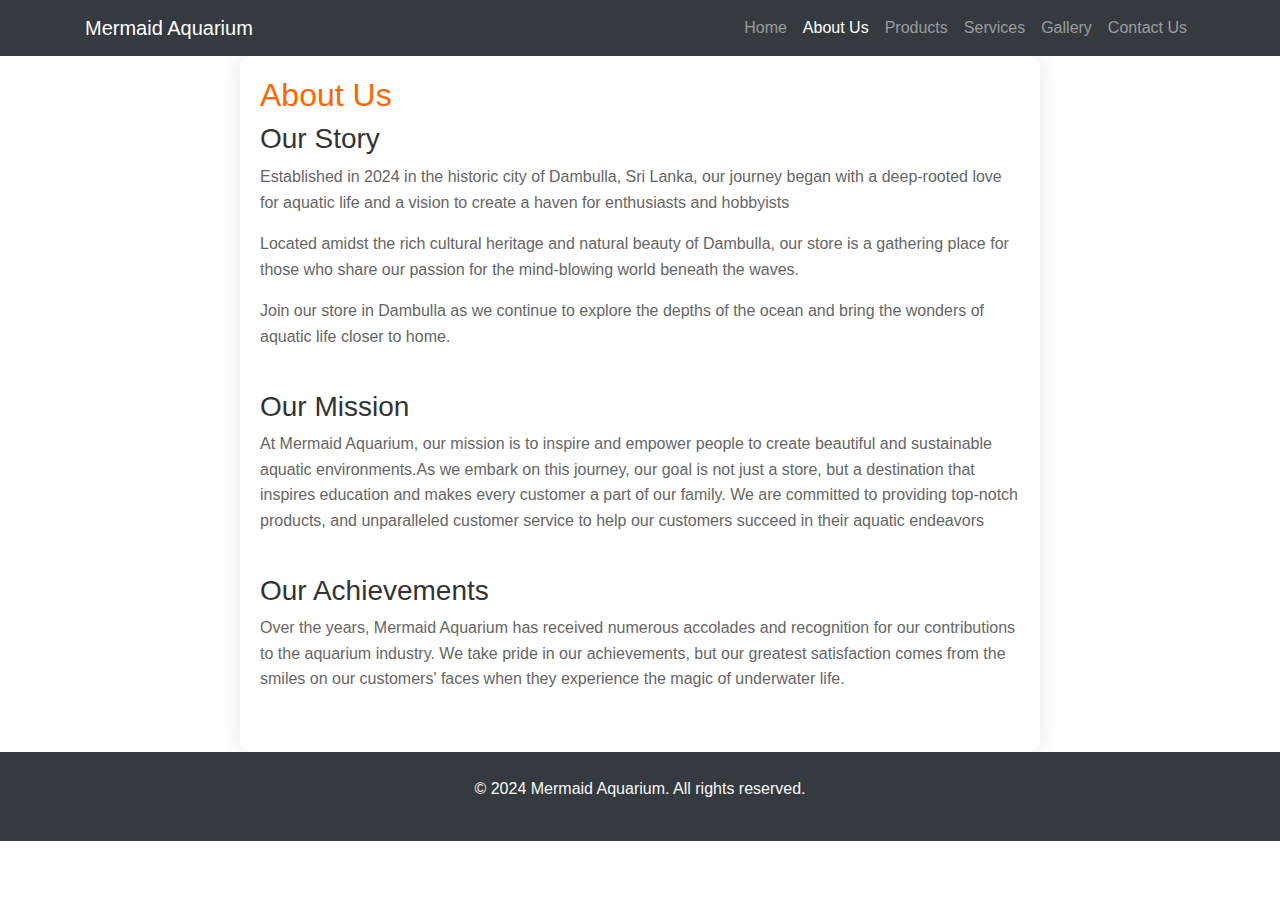
==== aboutus.html @ d5ba8e3a "all pages and functions added" ====
<!DOCTYPE html>
<html lang="en">
<head>
    <meta charset="UTF-8">
    <meta name="viewport" content="width=device-width, initial-scale=1.0">
    <title>About Us</title>
    <link rel="stylesheet" href="styleAbout.css">
    <link rel="stylesheet" href="https://stackpath.bootstrapcdn.com/bootstrap/4.5.2/css/bootstrap.min.css">
</head>
<body>

    <nav class="navbar navbar-expand-lg navbar-dark bg-dark">
        <div class="container">
          <a class="navbar-brand" href="aboutus.html">Mermaid Aquarium</a>
          <button class="navbar-toggler" type="button" data-toggle="collapse" data-target="#navbarNav" aria-controls="navbarNav" aria-expanded="false" aria-label="Toggle navigation">
            <span class="navbar-toggler-icon"></span>
          </button>
          <div class="collapse navbar-collapse" id="navbarNav">
            <ul class="navbar-nav ml-auto">
              <li class="nav-item">
                <a class="nav-link" href="index.html">Home</a>
              </li>
              <li class="nav-item active">
                <a class="nav-link" href="aboutus.html">About Us</a>
              </li>
              <li class="nav-item">
                <a class="nav-link" href="product.html">Products</a>
              </li>
              <li class="nav-item">
                <a class="nav-link" href="service.html">Services</a>
              </li>
              <li class="nav-item">
                <a class="nav-link" href="gallery.html">Gallery</a>
              </li>
              <li class="nav-item">
                <a class="nav-link" href="contact.html">Contact Us</a>
              </li>
            </ul>
          </div>
        </div>
      </nav>

    <div class="container-about-us">
        <h2>About Us</h2>
        <div class="about-section">
          <h3>Our Story</h3>
          <p>Established in 2024 in the historic city of Dambulla, Sri Lanka, our journey began with a deep-rooted love for aquatic life and a vision to create a haven for enthusiasts and hobbyists</p>
          <p>Located amidst the rich cultural heritage and natural beauty of Dambulla, our store is a gathering place for those who share our passion for the mind-blowing world beneath the waves.</p>
          <p>Join our store in Dambulla as we continue to explore the depths of the ocean and bring the wonders of aquatic life closer to home.</p>
        </div>
        <div class="about-section">
          <h3>Our Mission</h3>
          <p>At Mermaid Aquarium, our mission is to inspire and empower people to create beautiful and sustainable aquatic environments.As we embark on this journey, our goal is not just a store, but a destination that inspires education and makes every customer a part of our family. We are committed to providing top-notch products, and unparalleled customer service to help our customers succeed in their aquatic endeavors</p>
        </div>
        <div class="about-section">
          <h3>Our Achievements</h3>
          <p>Over the years, Mermaid Aquarium has received numerous accolades and recognition for our contributions to the aquarium industry. We take pride in our achievements, but our greatest satisfaction comes from the smiles on our customers' faces when they experience the magic of underwater life.</p>
        </div>
      </div>
    
      <footer class="bg-dark text-light text-center py-4">
        <div class="container">
          <p>&copy; 2024 Mermaid Aquarium. All rights reserved.</p>
        </div>
      </footer>
    
      <script src="https://code.jquery.com/jquery-3.6.0.min.js"></script>
      <script src="https://stackpath.bootstrapcdn.com/bootstrap/4.5.2/js/bootstrap.min.js"></script>
</body>
</html>
---- styleAbout.css ----
body {
    font-family: Arial, sans-serif;
    
  }
  .container-about-us {
    max-width: 800px;
    margin: 0 auto;
    padding: 20px;
    background-color: #fff;
    border-radius: 10px;
    box-shadow: 0 0 20px rgba(0, 0, 0, 0.1);
  }
  h2 {
    color: #ff6600;
  }
  p {
    line-height: 1.6;
  }
  .about-section {
    margin-bottom: 40px;
  }
  .about-section h3 {
    color: #333;
  }
  .about-section p {
    color: #666;
  }
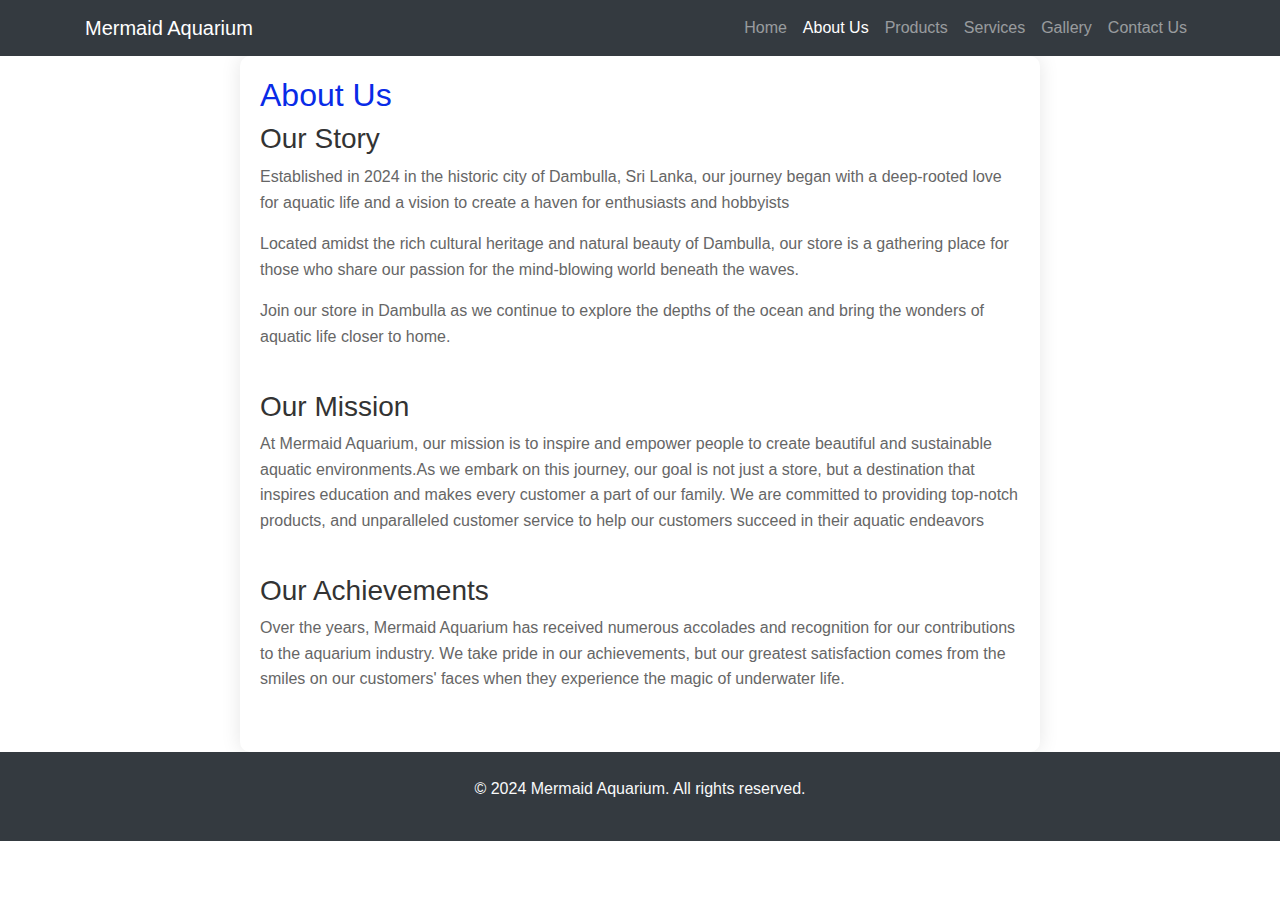
==== commit 6b3ec389: "final release including bug fixes" ====
--- a/aboutus.html
+++ b/aboutus.html
@@ -1,70 +1,98 @@
 <!DOCTYPE html>
 <html lang="en">
+
 <head>
-    <meta charset="UTF-8">
-    <meta name="viewport" content="width=device-width, initial-scale=1.0">
-    <title>About Us</title>
-    <link rel="stylesheet" href="styleAbout.css">
-    <link rel="stylesheet" href="https://stackpath.bootstrapcdn.com/bootstrap/4.5.2/css/bootstrap.min.css">
+  <meta charset="UTF-8" />
+  <meta name="viewport" content="width=device-width, initial-scale=1.0" />
+  <title>About Us</title>
+  <link rel="stylesheet" href="styleAbout.css" />
+  <link rel="stylesheet" href="https://stackpath.bootstrapcdn.com/bootstrap/4.5.2/css/bootstrap.min.css" />
 </head>
+
 <body>
+  <nav class="navbar navbar-expand-lg navbar-dark bg-dark">
+    <div class="container">
+      <a class="navbar-brand" href="aboutus.html">Mermaid Aquarium</a>
+      <button class="navbar-toggler" type="button" data-toggle="collapse" data-target="#navbarNav"
+        aria-controls="navbarNav" aria-expanded="false" aria-label="Toggle navigation">
+        <span class="navbar-toggler-icon"></span>
+      </button>
+      <div class="collapse navbar-collapse" id="navbarNav">
+        <ul class="navbar-nav ml-auto">
+          <li class="nav-item">
+            <a class="nav-link" href="index.html">Home</a>
+          </li>
+          <li class="nav-item active">
+            <a class="nav-link" href="aboutus.html">About Us</a>
+          </li>
+          <li class="nav-item">
+            <a class="nav-link" href="product.html">Products</a>
+          </li>
+          <li class="nav-item">
+            <a class="nav-link" href="service.html">Services</a>
+          </li>
+          <li class="nav-item">
+            <a class="nav-link" href="gallery.html">Gallery</a>
+          </li>
+          <li class="nav-item">
+            <a class="nav-link" href="contact.html">Contact Us</a>
+          </li>
+        </ul>
+      </div>
+    </div>
+  </nav>
 
-    <nav class="navbar navbar-expand-lg navbar-dark bg-dark">
-        <div class="container">
-          <a class="navbar-brand" href="aboutus.html">Mermaid Aquarium</a>
-          <button class="navbar-toggler" type="button" data-toggle="collapse" data-target="#navbarNav" aria-controls="navbarNav" aria-expanded="false" aria-label="Toggle navigation">
-            <span class="navbar-toggler-icon"></span>
-          </button>
-          <div class="collapse navbar-collapse" id="navbarNav">
-            <ul class="navbar-nav ml-auto">
-              <li class="nav-item">
-                <a class="nav-link" href="index.html">Home</a>
-              </li>
-              <li class="nav-item active">
-                <a class="nav-link" href="aboutus.html">About Us</a>
-              </li>
-              <li class="nav-item">
-                <a class="nav-link" href="product.html">Products</a>
-              </li>
-              <li class="nav-item">
-                <a class="nav-link" href="service.html">Services</a>
-              </li>
-              <li class="nav-item">
-                <a class="nav-link" href="gallery.html">Gallery</a>
-              </li>
-              <li class="nav-item">
-                <a class="nav-link" href="contact.html">Contact Us</a>
-              </li>
-            </ul>
-          </div>
-        </div>
-      </nav>
+  <div class="container-about-us">
+    <h2>About Us</h2>
+    <div class="about-section">
+      <h3>Our Story</h3>
+      <p>
+        Established in 2024 in the historic city of Dambulla, Sri Lanka, our
+        journey began with a deep-rooted love for aquatic life and a vision to
+        create a haven for enthusiasts and hobbyists
+      </p>
+      <p>
+        Located amidst the rich cultural heritage and natural beauty of
+        Dambulla, our store is a gathering place for those who share our
+        passion for the mind-blowing world beneath the waves.
+      </p>
+      <p>
+        Join our store in Dambulla as we continue to explore the depths of the
+        ocean and bring the wonders of aquatic life closer to home.
+      </p>
+    </div>
+    <div class="about-section">
+      <h3>Our Mission</h3>
+      <p>
+        At Mermaid Aquarium, our mission is to inspire and empower people to
+        create beautiful and sustainable aquatic environments.As we embark on
+        this journey, our goal is not just a store, but a destination that
+        inspires education and makes every customer a part of our family. We
+        are committed to providing top-notch products, and unparalleled
+        customer service to help our customers succeed in their aquatic
+        endeavors
+      </p>
+    </div>
+    <div class="about-section">
+      <h3>Our Achievements</h3>
+      <p>
+        Over the years, Mermaid Aquarium has received numerous accolades and
+        recognition for our contributions to the aquarium industry. We take
+        pride in our achievements, but our greatest satisfaction comes from
+        the smiles on our customers' faces when they experience the magic of
+        underwater life.
+      </p>
+    </div>
+  </div>
 
-    <div class="container-about-us">
-        <h2>About Us</h2>
-        <div class="about-section">
-          <h3>Our Story</h3>
-          <p>Established in 2024 in the historic city of Dambulla, Sri Lanka, our journey began with a deep-rooted love for aquatic life and a vision to create a haven for enthusiasts and hobbyists</p>
-          <p>Located amidst the rich cultural heritage and natural beauty of Dambulla, our store is a gathering place for those who share our passion for the mind-blowing world beneath the waves.</p>
-          <p>Join our store in Dambulla as we continue to explore the depths of the ocean and bring the wonders of aquatic life closer to home.</p>
-        </div>
-        <div class="about-section">
-          <h3>Our Mission</h3>
-          <p>At Mermaid Aquarium, our mission is to inspire and empower people to create beautiful and sustainable aquatic environments.As we embark on this journey, our goal is not just a store, but a destination that inspires education and makes every customer a part of our family. We are committed to providing top-notch products, and unparalleled customer service to help our customers succeed in their aquatic endeavors</p>
-        </div>
-        <div class="about-section">
-          <h3>Our Achievements</h3>
-          <p>Over the years, Mermaid Aquarium has received numerous accolades and recognition for our contributions to the aquarium industry. We take pride in our achievements, but our greatest satisfaction comes from the smiles on our customers' faces when they experience the magic of underwater life.</p>
-        </div>
-      </div>
-    
-      <footer class="bg-dark text-light text-center py-4">
-        <div class="container">
-          <p>&copy; 2024 Mermaid Aquarium. All rights reserved.</p>
-        </div>
-      </footer>
-    
-      <script src="https://code.jquery.com/jquery-3.6.0.min.js"></script>
-      <script src="https://stackpath.bootstrapcdn.com/bootstrap/4.5.2/js/bootstrap.min.js"></script>
+  <footer class="bg-dark text-light text-center py-4">
+    <div class="container">
+      <p>&copy; 2024 Mermaid Aquarium. All rights reserved.</p>
+    </div>
+  </footer>
+
+  <script src="https://code.jquery.com/jquery-3.6.0.min.js"></script>
+  <script src="https://stackpath.bootstrapcdn.com/bootstrap/4.5.2/js/bootstrap.min.js"></script>
 </body>
+
 </html>--- a/styleAbout.css
+++ b/styleAbout.css
@@ -1,30 +1,33 @@
 body {
-    font-family: Arial, sans-serif;
-    
-  }
-  .container-about-us {
-    max-width: 800px;
-    margin: 0 auto;
-    padding: 20px;
-    background-color: #fff;
-    border-radius: 10px;
-    box-shadow: 0 0 20px rgba(0, 0, 0, 0.1);
-  }
-  h2 {
-    color: #ff6600;
-  }
-  p {
-    line-height: 1.6;
-  }
-  .about-section {
-    margin-bottom: 40px;
-  }
-  .about-section h3 {
-    color: #333;
-  }
-  .about-section p {
-    color: #666;
-  }
+  font-family: Arial, sans-serif;
 
+}
 
-  +.container-about-us {
+  max-width: 800px;
+  margin: 0 auto;
+  padding: 20px;
+  background-color: #fff;
+  border-radius: 10px;
+  box-shadow: 0 0 20px rgba(0, 0, 0, 0.1);
+}
+
+h2 {
+  color: #092be7;
+}
+
+p {
+  line-height: 1.6;
+}
+
+.about-section {
+  margin-bottom: 40px;
+}
+
+.about-section h3 {
+  color: #333;
+}
+
+.about-section p {
+  color: #666;
+}